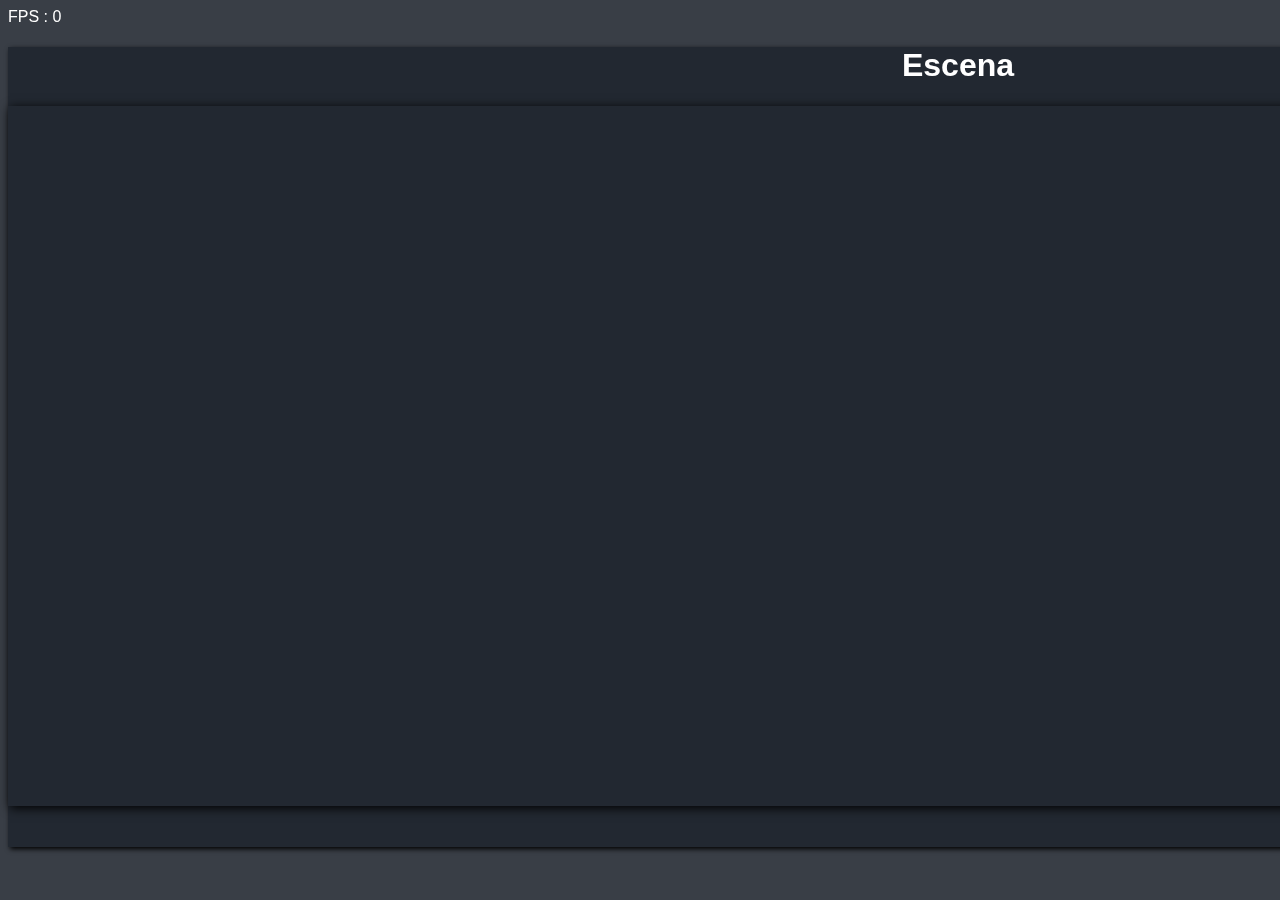
==== Main/scene1.html @ c3e78c40 "Practica de hoy. Clase texturas." ====
<!DOCTYPE html>
<html lang="en">
<head>
	<meta charset="UTF-8">
	<title>Escena 1</title>
	<script src="../Utils/glmatrix/gl-matrix-min.js"></script>
	<script src="../Utils/VertexAttributeInfo.js"></script>
	<script src="../Utils/VAOHelper.js"></script>
	<script src="../Utils/ShaderProgramHelper.js"></script>
	<script src="../Utils/Utils.js"></script>
	<script src="../Utils/OBJParser.js"></script>
	<script src="js/sphericalCamera.js"></script>
	<script src="files/shaders/vertex.glsl"></script>
	<script src="files/shaders/fragment.glsl"></script>
	<script src="files/shaders/VS-BlinnPhong-spot.glsl"></script>
	<script src="files/shaders/FS-BlinnPhong-spot.glsl"></script>
	<script src="files/shaders/vertex.glsl"></script>
	<script src="files/shaders/fragment.glsl"></script>
	<script src="files/shaders/VS-OrenNayar.glsl"></script>
	<script src="files/shaders/FS-OrenNayar.glsl"></script>
	<script src="files/shaders/VS-CookTorranceShirley.glsl"></script>
	<script src="files/shaders/FS-CookTorranceShirley.glsl"></script>
	<script src="js/CameraMouseControls.js"></script>
	<script src="js/controls.js"></script>
	<script src="js/Material.js"></script>
	<script src="js/Texture.js"></script>
	<script src="js/Object.js"></script>
	<script src="js/Light.js"></script>
	<script src="js/parametersPassage.js"></script>
	<script src="js/shadersProgramCreation.js"></script>
	<script src="js/scene1.js"></script>

	<LINK REL=StyleSheet HREF="style.css" TYPE="text/css" MEDIA=screen>
</head>
<body onload='onLoad();'>
	<span id="fps">FPS : 0</span>
	<div id='myDiv'>
		<h1>Escena</h1>
		<div id='canvasDiv'>
			<canvas id='webglCanvas' width = "1000" height = "700">
			</canvas>
		</div>
		<div id='controlDiv'>
			<table id='myTable'>
				<tr id='myTableRow'>
					<th colspan="3">Luz</th>
				</tr>
				<tr>
					<td>Posicion Luz Spot</td>
					<td>
						<input type="text" id="textInputX" value="0" onchange="setLightPosition(1)">
						<input type="text" id="textInputY" value="2" onchange="setLightPosition(1)">
						<input type="text" id="textInputZ" value="0" onchange="setLightPosition(1)">
					</td>
				</tr>
				<tr>
					<td>Color</td>
					<td>
						<input id="sliderColor1" type="range" min="1700" max="10000" value="5000" class="slider" oninput="changeColorSlider(this.value,1);">
						<input type="text" id="textInputSpot" value="5000" onchange="setNewValueSpot(this.value)">
						<input type="color" onchange = "changeColor(this.value,1)">
					</td>
				</tr>
				<tr>
					<td colspan="2"><button onclick="activarLuz(1)">Activar/Desactivar Spot</button></td>
				</tr>
				<tr>
					<td>Posicion Luz Puntual</td>
					<td>
						<input type="text" id="textInputX2" value="0" onchange="setLightPosition(2)">
						<input type="text" id="textInputY2" value="2" onchange="setLightPosition(2)">
						<input type="text" id="textInputZ2" value="1" onchange="setLightPosition(2)">
					</td>
				</tr>
				<tr>
					<td>Color</td>
					<td>
						<input id="sliderColor2" type="range" min="1700" max="10000" value="5000" class="slider" oninput="changeColorSlider(this.value,2);">
						<input type="text" id="textInputPuntual" value="5000" onchange="setNewValuePuntual(this.value)">
						<input type="color" onchange = "changeColor(this.value,2)">
					</td>
				</tr>
				<tr>
					<td colspan="2"><button onclick="activarLuz(2)">Activar/Desactivar Puntual</button></td>
				</tr>
				<tr>
					<td>Direccion Luz Direccional</td>
					<td>
						<input type="text" id="textInputX3" value="0" onchange="setLightPosition(3)">
						<input type="text" id="textInputY3" value="-1" onchange="setLightPosition(3)">
						<input type="text" id="textInputZ3" value="0" onchange="setLightPosition(3)">
					</td>
				</tr>
				<tr>
					<td>Color</td>
					<td>
						<input id="sliderColor3" type="range" min="1700" max="10000" value="5000" class="slider" oninput="changeColorSlider(this.value,3);">
						<input type="text" id="textInputDireccional" value="5000" onchange="setNewValueDireccional(this.value)">
						<input type="color" onchange = "changeColor(this.value,3)">
					</td>
				</tr>
				<tr>
					<td colspan="2"><button onclick="activarLuz(3)">Activar/Desactivar Direccional</button></td>
				</tr>
			</table>
			<button onclick="animateObject(6);">Rotación Automática</button>
			<button style="color:white;" onclick="resetScene();">Reset</button>
		</div>
	</div>
</body>
</html>
---- Main/style.css ----
body{
	background-color: #393e46;
	font-family : Helvetica;
	color : white;
}

#webglCanvas{
	width : 1300px;
	height : 700px;
	/* margin : auto; */
	box-shadow: 2px 2px 10px black;
}

#myDiv{
	width : 1900px;
	height : 800px;
	background-color : #222831;
	margin-left : auto;
	margin-right : auto;
	margin-top : auto;
	margin-bottom: auto;
	text-align: center;
	box-shadow: 2px 2px 5px black;
}

#controlDiv{
	width : 300px;
	height : auto;
	background-color : #222831;
	/* margin-left : 10px; */
	float : left;
	/* border : 1px solid black; */
	box-shadow: 2px 	2px 10px black;
}
#controlDiv2{
	width : 300px;
	height : auto;
	background-color : #222831;
	/* margin-left : 10px; */
	float : left;
	box-shadow: 2px 	2px 10px black;
}

#canvasDiv{
	/* float : center; */
	width : 1300px;
	/* margin-left : 10px; */
	float : left;

}
#myTable{
	color : #eeeeee;
	width : 300px;
	margin-right : auto;
	margin-left : auto;
	margin-bottom: 10px;
	/* margin-top : 10px; */
	border-collapse : collapse;
	overflow : hidden;
	font-family : Helvetica;
	text-align: center;

}

th{
	background-color : #393e46;
	border-bottom : 2px solid #d65a31;
	height : 50px;
	color : #eeeeee;
	font-size : 18px;
}

tr{
	height : 40px;
	background-color : #393e46;
	/* border-bottom : 2px solid #393e46; */
	text-align : center;
}

td{
	width : 50%;
}
/**Modificaciones de todas las filas impares de la tabla*/
tbody tr:nth-child(even) {
  background-color : #222831;
}

/* Modificacion de los range slider*/
.slider {
  -webkit-appearance: none;
  appearance: none;
  width: 200px;
  height: 5px;
  background: #d65a31;
  outline: none;
  opacity: 0.7;
  -webkit-transition: .2s;
  transition: opacity .2s;
}

/* Modificaciones cuando pongo el mouse encima del range slider*/
.slider:hover {
  opacity: 1;
}

/* Modificaciones del manejador en chrome, safari, etc */
.slider::-webkit-slider-thumb {
  -webkit-appearance: none;
  appearance: none;
  width: 15px;
  height: 15px;
  border : 2px solid gray;
  border-radius : 20px;
  background: white;
}

/*Modificador del manejador en firefox*/
.slider::-moz-range-thumb {
  width: 11px;
  height: 11px;
  border : 2px solid gray;
  border-radius : 20px;
  background: white;
}

input[type=text]{
	background-color : white;
	border-radius : 10px;
	border : 2px solid gray;
	margin-left:5px; width: 30px;
	text-align : center;

}

/**Modificaciones a los botones*/
button {
  background-color : rgba(0,0,0,0);
  border: 2px solid #d65a31;
  border-radius : 10px;
  padding: 5px 10px;
  text-align: center;
  font-size: 16px;
  transition-duration: 0.4s;
	color : white;

}

/**Modificaciones cuando pongo el mouse encima del boton*/
button:hover {
  background-color: #d65a31;
  color: white;
	box-shadow: 2px 2px 5px #d65a31;
}

#botonActivar{
	background-color : rgba(0,0,0,0);
	border: 2px solid #d65a31;
	border-radius : 10px;
	padding: 5px 10px;
	text-align: center;
	font-size: 12px;
	transition-duration: 0.4s;
	color : white;
}
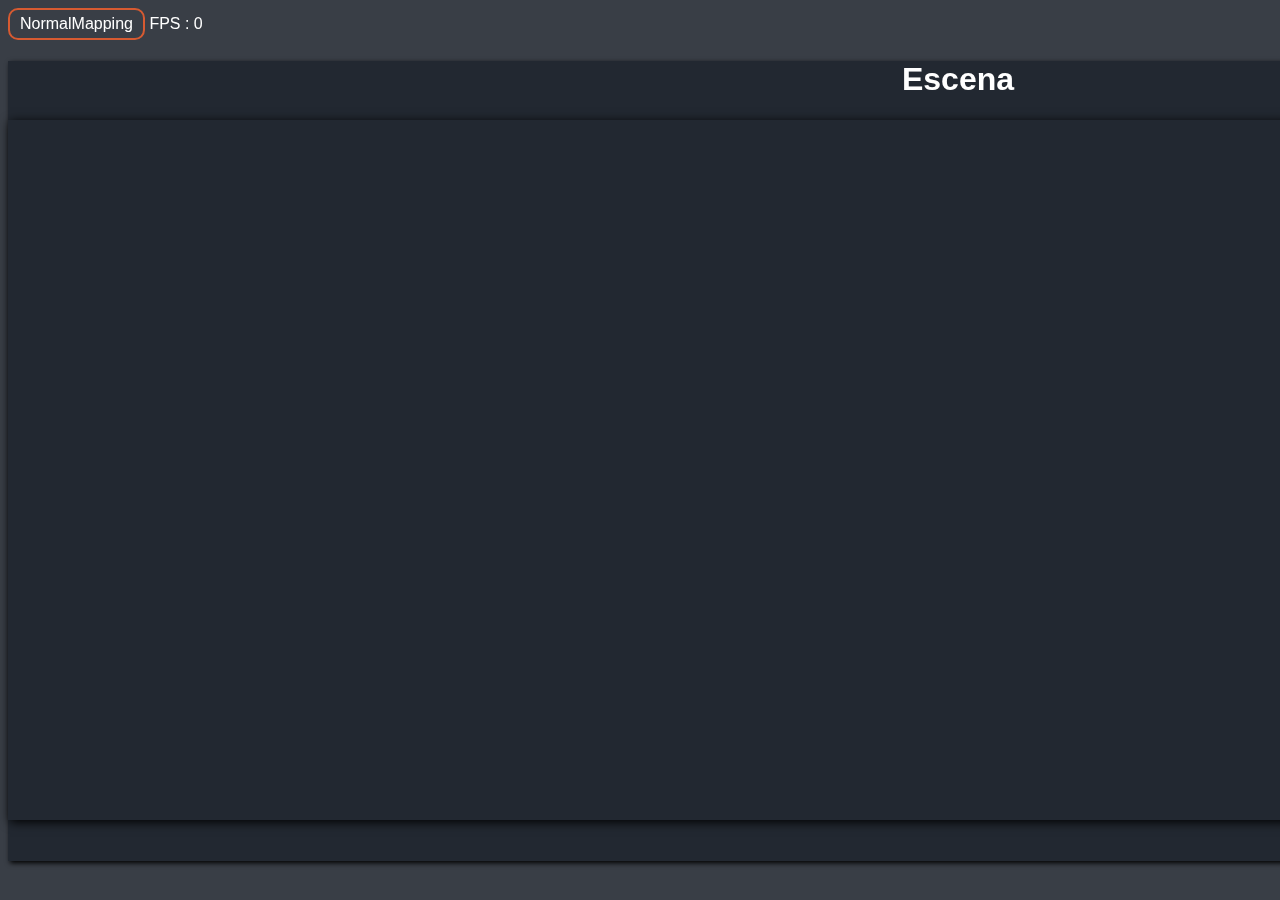
==== commit c7d6183d: "normalMapping" ====
--- a/Main/scene1.html
+++ b/Main/scene1.html
@@ -33,6 +33,7 @@
 	<LINK REL=StyleSheet HREF="style.css" TYPE="text/css" MEDIA=screen>
 </head>
 <body onload='onLoad();'>
+	<button type="button" onclick="enableNormalMapping()">NormalMapping</button>
 	<span id="fps">FPS : 0</span>
 	<div id='myDiv'>
 		<h1>Escena</h1>
@@ -48,9 +49,9 @@
 				<tr>
 					<td>Posicion Luz Spot</td>
 					<td>
-						<input type="text" id="textInputX" value="0" onchange="setLightPosition(1)">
-						<input type="text" id="textInputY" value="2" onchange="setLightPosition(1)">
-						<input type="text" id="textInputZ" value="0" onchange="setLightPosition(1)">
+						<input type="range" id="textInputX1" min="-10" max="10" value="0" class="slider" step= "0.1" oninput="setLightPosition(1)">
+						<input type="text" id="textInputY1" value="2" onchange="setLightPosition(1)">
+						<input type="text" id="textInputZ1" value="0" onchange="setLightPosition(1)">
 					</td>
 				</tr>
 				<tr>
